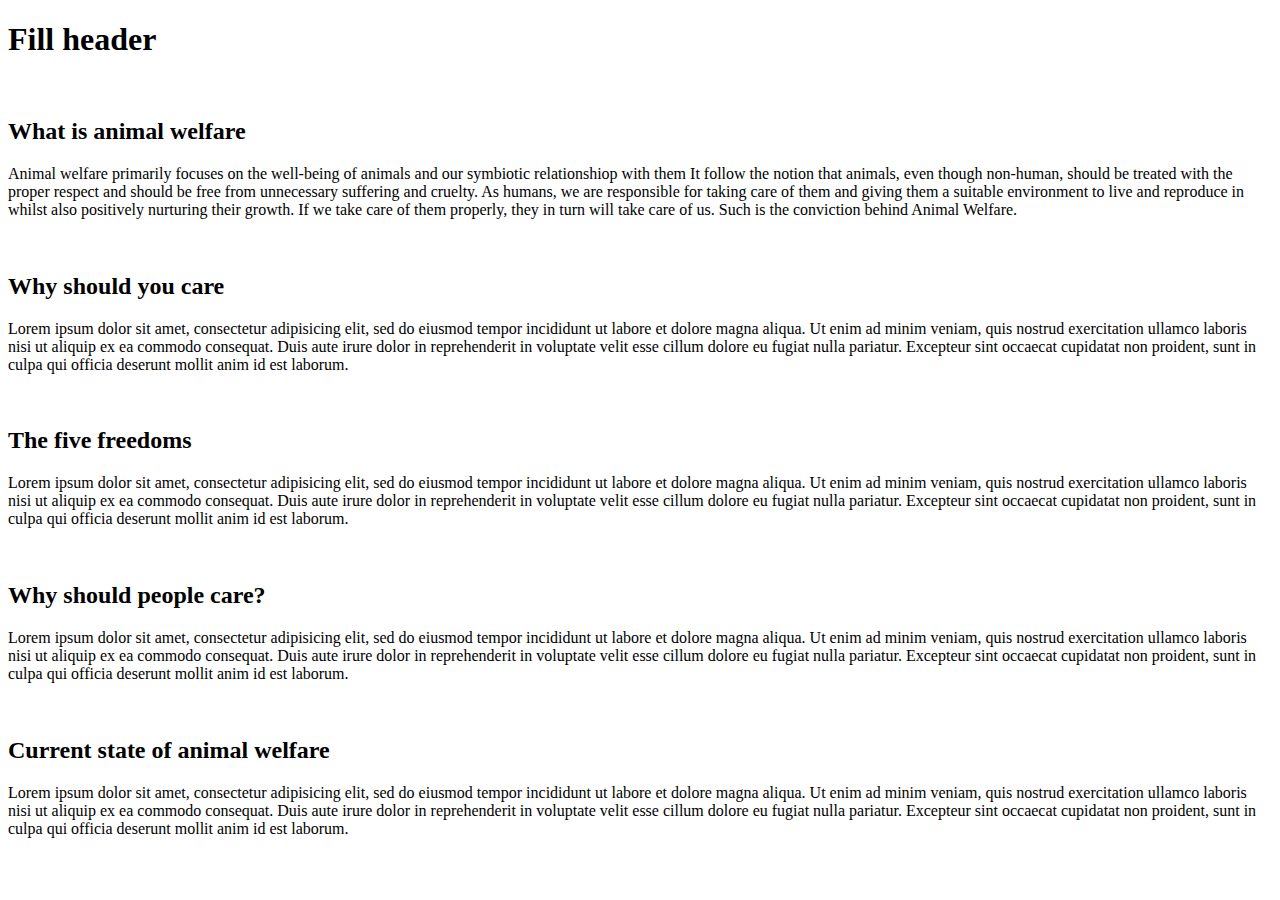
==== index.html @ e6d7f4a0 "Add files via upload" ====
<!DOCTYPE html>
<html>
<head>
	<title></title>
	<meta charset="" content="en-us">
	<meta name="Description" content="A website advocating the awareness of animal welfare ">
</head>
<body>
	<!--Header position fixed-->
	<h1>Fill header</h1>
	<br />
	<h2>What is animal welfare</h2>
	<p>Animal welfare primarily focuses on the well-being of animals and our symbiotic relationshiop with them
    It follow the notion that animals, even though non-human, should be treated with the proper respect and should
    be free from unnecessary suffering and cruelty. As humans, we are responsible for taking care of them and giving them
    a suitable environment to live and reproduce in whilst also positively nurturing their growth. If we take care of them
    properly, they in turn will take care of us. Such is the conviction behind Animal Welfare.
    </p>
	<br />

	<h2>Why should you care</h2>
	<p>Lorem ipsum dolor sit amet, consectetur adipisicing elit, sed do eiusmod
	tempor incididunt ut labore et dolore magna aliqua. Ut enim ad minim veniam,
	quis nostrud exercitation ullamco laboris nisi ut aliquip ex ea commodo
	consequat. Duis aute irure dolor in reprehenderit in voluptate velit esse
	cillum dolore eu fugiat nulla pariatur. Excepteur sint occaecat cupidatat non
	proident, sunt in culpa qui officia deserunt mollit anim id est laborum.</p>

	<br />

	<h2>The five freedoms</h2>
	<p>Lorem ipsum dolor sit amet, consectetur adipisicing elit, sed do eiusmod
	tempor incididunt ut labore et dolore magna aliqua. Ut enim ad minim veniam,
	quis nostrud exercitation ullamco laboris nisi ut aliquip ex ea commodo
	consequat. Duis aute irure dolor in reprehenderit in voluptate velit esse
	cillum dolore eu fugiat nulla pariatur. Excepteur sint occaecat cupidatat non
	proident, sunt in culpa qui officia deserunt mollit anim id est laborum.</p>

	<br />

	<h2>Why should people care?</h2>
	<p>Lorem ipsum dolor sit amet, consectetur adipisicing elit, sed do eiusmod
	tempor incididunt ut labore et dolore magna aliqua. Ut enim ad minim veniam,
	quis nostrud exercitation ullamco laboris nisi ut aliquip ex ea commodo
	consequat. Duis aute irure dolor in reprehenderit in voluptate velit esse
	cillum dolore eu fugiat nulla pariatur. Excepteur sint occaecat cupidatat non
	proident, sunt in culpa qui officia deserunt mollit anim id est laborum.</p>

	<br />

	<h2>Current state of animal welfare</h2>
	<p>Lorem ipsum dolor sit amet, consectetur adipisicing elit, sed do eiusmod
	tempor incididunt ut labore et dolore magna aliqua. Ut enim ad minim veniam,
	quis nostrud exercitation ullamco laboris nisi ut aliquip ex ea commodo
	consequat. Duis aute irure dolor in reprehenderit in voluptate velit esse
	cillum dolore eu fugiat nulla pariatur. Excepteur sint occaecat cupidatat non
	proident, sunt in culpa qui officia deserunt mollit anim id est laborum.</p>
</body>
</html>
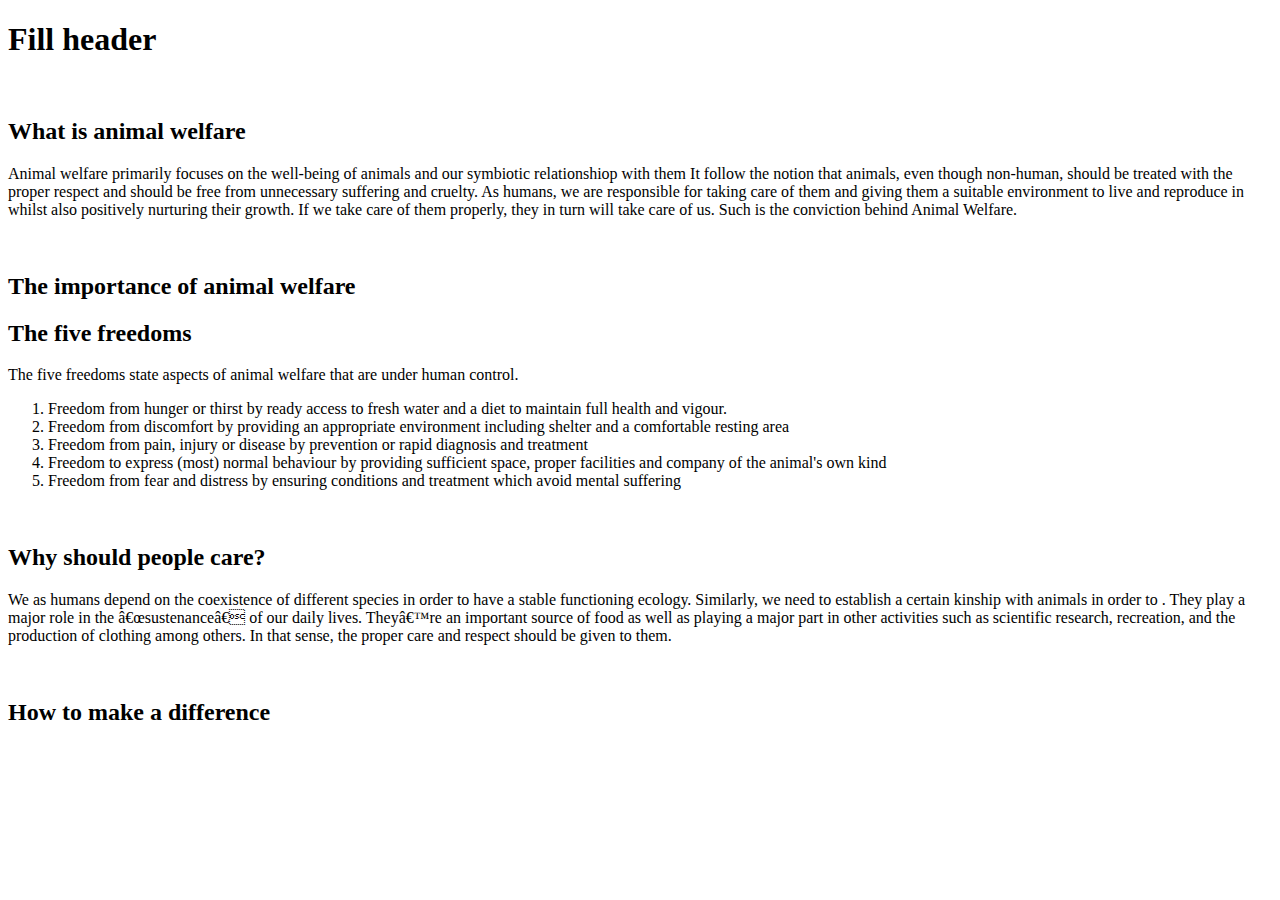
==== commit 9d8a7e2f: "Add files via upload" ====
--- a/index.html
+++ b/index.html
@@ -18,42 +18,30 @@
     </p>
 	<br />
 
-	<h2>Why should you care</h2>
-	<p>Lorem ipsum dolor sit amet, consectetur adipisicing elit, sed do eiusmod
-	tempor incididunt ut labore et dolore magna aliqua. Ut enim ad minim veniam,
-	quis nostrud exercitation ullamco laboris nisi ut aliquip ex ea commodo
-	consequat. Duis aute irure dolor in reprehenderit in voluptate velit esse
-	cillum dolore eu fugiat nulla pariatur. Excepteur sint occaecat cupidatat non
-	proident, sunt in culpa qui officia deserunt mollit anim id est laborum.</p>
-
-	<br />
+	<h2>The importance of animal welfare</h2>
+	<p></p>
 
 	<h2>The five freedoms</h2>
-	<p>Lorem ipsum dolor sit amet, consectetur adipisicing elit, sed do eiusmod
-	tempor incididunt ut labore et dolore magna aliqua. Ut enim ad minim veniam,
-	quis nostrud exercitation ullamco laboris nisi ut aliquip ex ea commodo
-	consequat. Duis aute irure dolor in reprehenderit in voluptate velit esse
-	cillum dolore eu fugiat nulla pariatur. Excepteur sint occaecat cupidatat non
-	proident, sunt in culpa qui officia deserunt mollit anim id est laborum.</p>
+	<p>The five freedoms state aspects of animal welfare that are under human control.</p>
+	<ol>
+		<li>Freedom from hunger or thirst by ready access to fresh water and a diet to maintain full health and vigour.</li>
+		<li>Freedom from discomfort by providing an appropriate environment including shelter and a comfortable resting area</li>
+		<li>Freedom from pain, injury or disease by prevention or rapid diagnosis and treatment</li>
+		<li>Freedom to express (most) normal behaviour by providing sufficient space, proper facilities and company of the animal's own kind</li>
+		<li>Freedom from fear and distress by ensuring conditions and treatment which avoid mental suffering</li>
+	</ol>
 
 	<br />
 
 	<h2>Why should people care?</h2>
-	<p>Lorem ipsum dolor sit amet, consectetur adipisicing elit, sed do eiusmod
-	tempor incididunt ut labore et dolore magna aliqua. Ut enim ad minim veniam,
-	quis nostrud exercitation ullamco laboris nisi ut aliquip ex ea commodo
-	consequat. Duis aute irure dolor in reprehenderit in voluptate velit esse
-	cillum dolore eu fugiat nulla pariatur. Excepteur sint occaecat cupidatat non
-	proident, sunt in culpa qui officia deserunt mollit anim id est laborum.</p>
-
+	<p>	
+	We as humans depend on the coexistence of different species in order to have a stable functioning ecology. Similarly, we need to establish a certain kinship with animals in order to . They play a major role in the “sustenance” of our daily lives. They’re an important source of food as well as playing a major part in other activities such as scientific research, recreation, and the production of clothing among others. In that sense, the proper care and respect should be given to them. 
+	</p>
 	<br />
 
-	<h2>Current state of animal welfare</h2>
-	<p>Lorem ipsum dolor sit amet, consectetur adipisicing elit, sed do eiusmod
-	tempor incididunt ut labore et dolore magna aliqua. Ut enim ad minim veniam,
-	quis nostrud exercitation ullamco laboris nisi ut aliquip ex ea commodo
-	consequat. Duis aute irure dolor in reprehenderit in voluptate velit esse
-	cillum dolore eu fugiat nulla pariatur. Excepteur sint occaecat cupidatat non
-	proident, sunt in culpa qui officia deserunt mollit anim id est laborum.</p>
+	<h2>How to make a difference</h2>
+	<p>
+				
+	</p>
 </body>
 </html>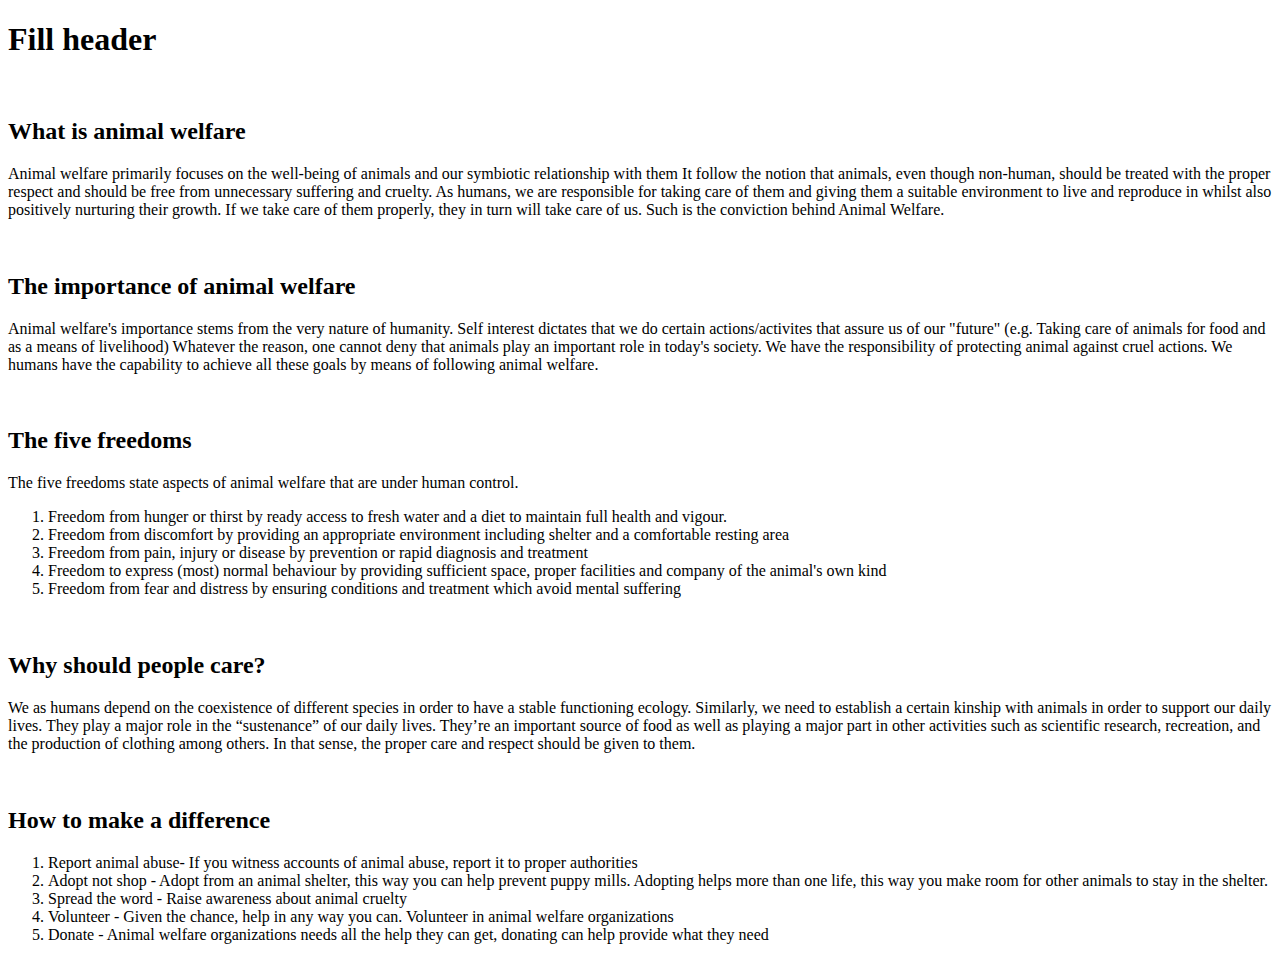
==== commit 3bfb0e5e: "added additional details on make a difference and importance of animal welfare" ====
--- a/index.html
+++ b/index.html
@@ -2,15 +2,22 @@
 <html>
 <head>
 	<title></title>
-	<meta charset="" content="en-us">
-	<meta name="Description" content="A website advocating the awareness of animal welfare ">
+	<link rel="stylesheet" type="text/css" href="">
+	<meta charset="utf-8" content="en-us">
+	<meta name="Description" content="A website advocating the awareness of animal welfare">
+	<meta name="author" content="Adrian Aspiras">
+	<meta name="author" content="Ethnica Jaya Carantes">
+	<meta name="author" content="Alainne Fernandez">
+	<meta name="author" content="Ronnie Jumawid">
+	<meta name="author" content="Isaac Emmanuel Medina">
+	<meta name="keywords" content="Animal Welfare, SLU, Saint Louis University, Animaru Weruferu">
 </head>
 <body>
 	<!--Header position fixed-->
 	<h1>Fill header</h1>
 	<br />
 	<h2>What is animal welfare</h2>
-	<p>Animal welfare primarily focuses on the well-being of animals and our symbiotic relationshiop with them
+	<p>Animal welfare primarily focuses on the well-being of animals and our symbiotic relationship with them
     It follow the notion that animals, even though non-human, should be treated with the proper respect and should
     be free from unnecessary suffering and cruelty. As humans, we are responsible for taking care of them and giving them
     a suitable environment to live and reproduce in whilst also positively nurturing their growth. If we take care of them
@@ -19,8 +26,13 @@
 	<br />
 
 	<h2>The importance of animal welfare</h2>
-	<p></p>
+	<p>Animal welfare's importance stems from the very nature of humanity. Self interest dictates
+that we do certain actions/activites that assure us of our "future" (e.g. Taking care of
+animals for food and as a means of livelihood) Whatever the reason, one cannot deny that animals
+play an important role in today's society. We have the responsibility of protecting animal against cruel actions. We humans have the capability to achieve all these goals by means of following animal welfare.  
+</p>
 
+	<br />
 	<h2>The five freedoms</h2>
 	<p>The five freedoms state aspects of animal welfare that are under human control.</p>
 	<ol>
@@ -35,13 +47,19 @@
 
 	<h2>Why should people care?</h2>
 	<p>	
-	We as humans depend on the coexistence of different species in order to have a stable functioning ecology. Similarly, we need to establish a certain kinship with animals in order to . They play a major role in the “sustenance” of our daily lives. They’re an important source of food as well as playing a major part in other activities such as scientific research, recreation, and the production of clothing among others. In that sense, the proper care and respect should be given to them. 
+	We as humans depend on the coexistence of different species in order to have a stable functioning ecology. Similarly, we need to establish a certain kinship with animals in order to support our daily lives. They play a major role in the “sustenance” of our daily lives. They’re an important source of food as well as playing a major part in other activities such as scientific research, recreation, and the production of clothing among others. In that sense, the proper care and respect should be given to them. 
 	</p>
 	<br />
 
 	<h2>How to make a difference</h2>
-	<p>
-				
-	</p>
+	<ol>
+		<li>Report animal abuse- If you witness accounts of animal abuse, report it to proper authorities</li>
+		<li>Adopt not shop -  Adopt from an animal shelter, this way you can help prevent puppy mills. Adopting helps more than one life, this way you make room for other animals to stay in the shelter. </li>
+		<li>Spread the word - Raise awareness about animal cruelty </li>
+		<li>Volunteer - Given the chance, help in any way you can. Volunteer in animal welfare organizations</li>
+		<li>Donate - Animal welfare organizations needs all the help they can get, donating can help provide what they need
+</li>
+	</ol>	
+
 </body>
 </html>